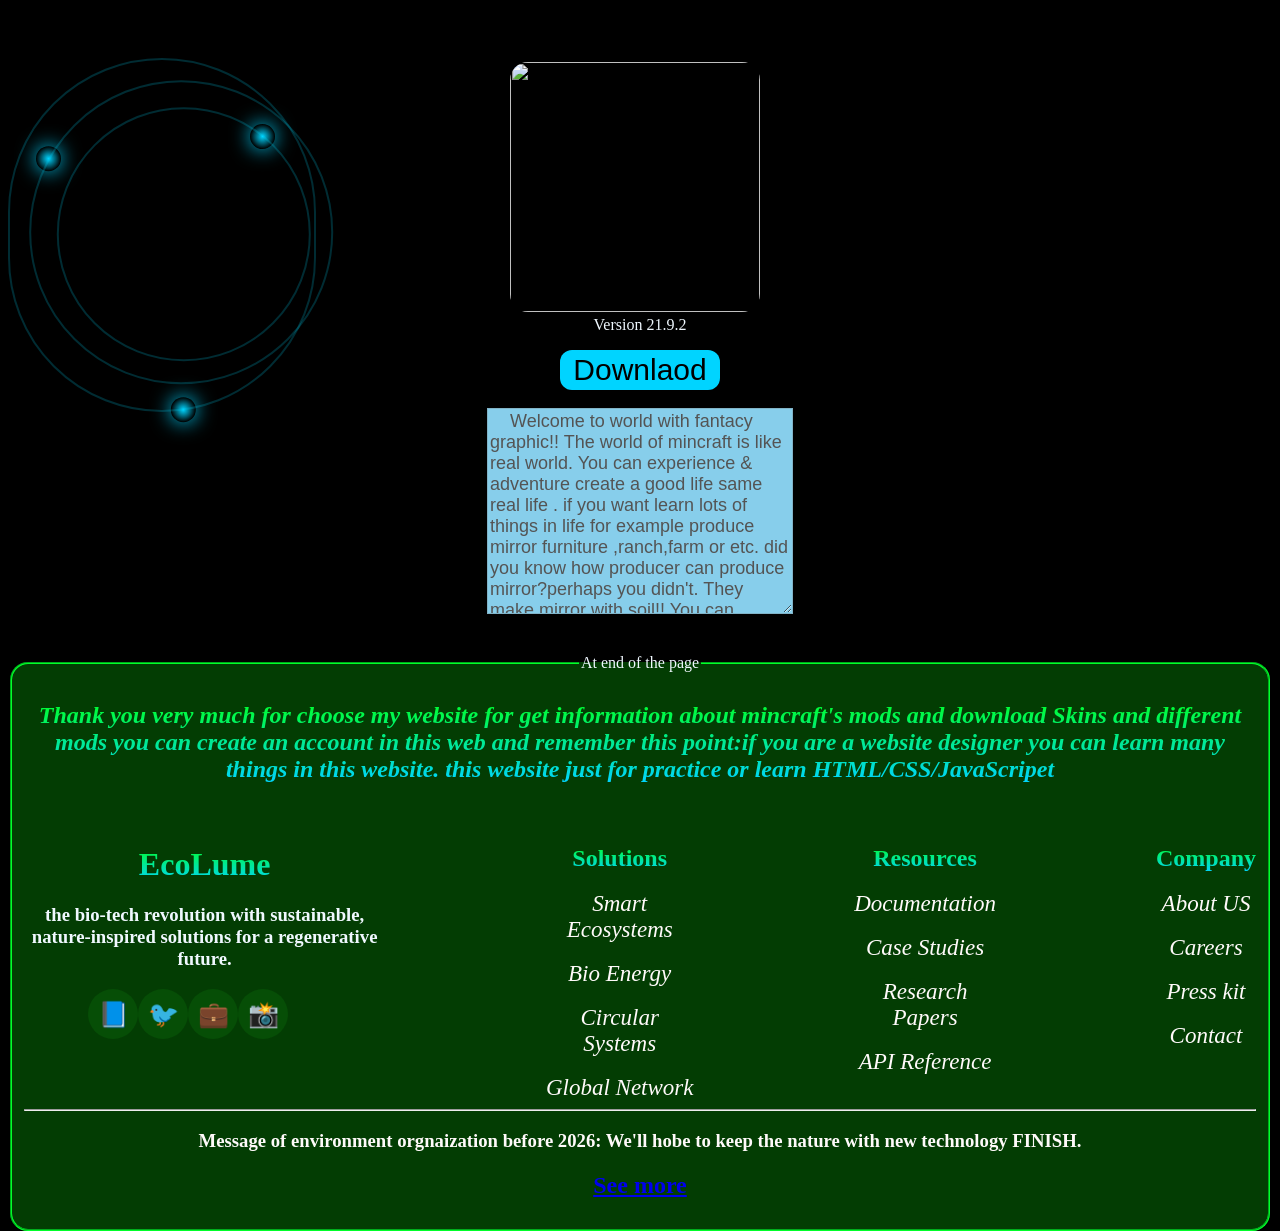
==== Download_Mincraft.html @ ae702d67 "Add files via upload" ====
<!DOCTYPE html>
<html>
<head>
    <meta charset='utf-8'>
    <meta http-equiv='X-UA-Compatible' content='IE=edge'>
    <title>Download Mincraft from mods for MCPE</title>
    <meta name='viewport' content='width=device-width, initial-scale=1'>
    <link rel='stylesheet' type='text/css' media='screen' href='Downlaod_mincraft_page.css'>
</head>
<body>
    <div style="height: 50px;"></div>
    <div style="display: flex;">
    <div class="across" id="div1st">
        <div class="dot" id="dot1"></div>
        <div class="across" id="div2nd">
        <div class="dot" id="dot2"></div>
        <div class="across" id="div3th">
        <div class="dot" id="dot3"></div>

       </div>
     </div>
    </div>
    <!-- The first is finish -->
    <div>
        
    </div>
    <!-- the second wheel -->
    <div id="father1">
     <div class="across" id="div1st">
        <div class="dot" id="dot4"></div>
        <div class="across" id="div2nd">
        <div class="dot" id="dot5"></div>
        <div class="across" id="div3th">
        <div class="dot" id="dot6"></div>

       </div>
     </div>
    </div>
</div>
</div>
    <div style="height: 50px;"></div>
    <img src="logos/loogo of minctaft.jpg">
    <p id="point">Version 21.9.2</p>
    <button id="download">Downlaod</button><br>
    <br>
   <textarea disabled>
    Welcome to world with fantacy graphic!! The world of mincraft is like real world. You can experience & adventure create a good life same real life . if you want learn lots of things in life for example produce mirror furniture ,ranch,farm or etc. did you know how producer can produce mirror?perhaps you didn't. They make mirror with soil!! You can experience it in mincraft
   </textarea><br><br><br>
    <footer id="foot">
    <fieldset id="footm" style="float: left;">
        <legend>At end of the page</legend>
        <h2 id="child1"><i><p>Thank you very much for choose my website for get information about mincraft's mods and download Skins and different mods you can create an account in this web and remember this point:if you are a website designer you can learn many things in this website. this website just for practice or learn HTML/CSS/JavaScripet</p></i></h2><br>
        <div style="display: flex;">
            <div style="float: left;">
               <h1 id="content"> EcoLume</h1>
                <h3> the bio-tech revolution with sustainable,<br> nature-inspired solutions for a regenerative future.</h3>
                <div style="display: flex; margin-left: 4rem;">
                    <button class="offer">📘</button>
                    <button class="offer">🐦</button>
                    <button class="offer">💼</button>
                    <button class="offer">📸</button>
                </div>
            </div>
            <div style="translate: 10rem;">
                <h2 id="content1">Solutions</h2>
                <a class="link1"><i>Smart Ecosystems</i></a><br><br>
                <a class="link1"><i>Bio Energy</i></a><br><br>
                <a class="link1"><i>Circular Systems</i></a><br><br>
                <a class="link1"><i>Global Network</i></a>
            </div>
            <div style="translate: 20rem;">
                <h2 id="content2">Resources</h2>
                <a class="link2"><i>Documentation</i></a><br><br>
                <a class="link2"><i>Case Studies</i></a><br><br>
                <a class="link2"><i>Research Papers</i></a><br><br>
                <a class="link2"><i>API Reference</i></a>
            </div>
            <div style="margin-left: 30rem;">
             <h2 id="content3">Company</h2>
                <a class="link3"><i>About US</i></a><br><br>
                <a class="link3"><i>Careers</i></a><br><br>
                <a class="link3"><i>Press kit</i></a><br><br>
                <a class="link3"><i>Contact</i></a>
            </div>
        </div>
        <hr>
        <h3 style="color: snow; font: optional; font-family: Georgia, 'Times New Roman', Times, serif;">Message of environment orgnaization before 2026: We'll hobe to keep the nature with new technology FINISH.<h2 id="see"><a href="www.nature.co.uk">See more </a></h2></h3>
    </fieldset>
    </footer>

</body>
</html>
---- Downlaod_mincraft_page.css ----
html{
background-color: black;
text-align: center;
justify-content: center;
justify-items: center;
overflow-x: hidden;
color: aliceblue;
user-select: none;
}




.across{
border-radius: 360px;
animation: rotate 10s infinite ease;
}
.dot{
height: 25px;
width: 25px;
border-radius: 360px;
background: radial-gradient(circle, #00d4ff 0%, transparent 70%);
box-shadow: 0 0 20px #00d4ff;
}
#div1st{
height: 350px;
width: 350px;
border: 2px solid rgba(0, 217, 255, 0.2);
animation: rotate1 20s infinite ease;
}
@keyframes rotate1{
from{transform: rotate(0deg);}
to{transform: rotate(360deg);}
}
#dot1{
height: 25px;
width: 25px;
border-radius: 360px;
background: radial-gradient(circle, #00d4ff 0%, transparent 70%);
box-shadow: 0 0 20px #00d4ff;
translate: 15rem 4rem;
}
#div2nd{
height: 300px;
width: 300px;
border: 2px solid rgba(0, 217, 255, 0.2);
translate: 1.2rem -0.30rem;
animation: rotate2 40s infinite ease;
}
@keyframes rotate2{
from{transform: rotate(0deg);}
to{transform: rotate(360deg);}
}
#dot2{
height: 25px;
width: 25px;
border-radius: 360px;
background: radial-gradient(circle, #00d4ff 0%, transparent 70%);
box-shadow: 0 0 20px #00d4ff;
translate: 0.3rem 4rem;
}
#div3th{
height: 250px;
width: 250px;
border: 2px solid rgba(0, 217, 255, 0.2);
translate: 1.6rem 0rem;
animation: rotate3 60s infinite ease;
}
@keyframes rotate3{
from{transform: rotate(0deg);}
to{transform: rotate(360deg);}
}
#dot3{
height: 25px;
width: 25px;
border-radius: 360px;
background: radial-gradient(circle, #00d4ff 0%, transparent 70%);
box-shadow: 0 0 20px #00d4ff;
translate: 7rem 18rem;
}
#dot4{
translate: 2.2rem 10rem;
}
#dot5{
translate: 11rem -2rem;
}
#dot6{
translate: 12rem 14.8rem;
}
#father1{
margin-left: 75rem;
}
img{
height: 250px;
width: 250px;
border-radius: 18px;
translate: -5px -25rem;
}
#point{
margin-top: -25rem;
}
#download{
width: 160px;
height: 40px;
font-family: Impact, Haettenschweiler, 'Arial Narrow Bold', sans-serif;
font-size: 30px;
background-color: #00d4ff;
border-radius: 12px;
border: none;
cursor: pointer;
transition: 0.65s;
color:black;
}
#download:hover{
transition: 0.75s;
background-color: #025566;
box-shadow: 0px 0px 20px #00d4ff;
}
#download:active{
transition: 0ms;
background-color: #00d4ff;
}
textarea{
max-width: 300px;
max-height: 200px;
min-width: 300px;
min-height: 200px;
user-select: none;
font-size: large;
background-color: skyblue;
width: 300px;
height: 200px;
font-family: 'Lucida Sans', 'Lucida Sans Regular', 'Lucida Grande', 'Lucida Sans Unicode', Geneva, Verdana, sans-serif;
}
fieldset{
background-color: rgb(3, 61, 3);
border-radius: 18px;
animation: shadowing 5s infinite ease-out;
border-color: #00ff2a;
}
.link3{
font-size: 23px;
color: snow;
transition: 0.85s;
cursor: pointer;
}
.link3:hover{
transition: 0.50s;
margin-left: 18px;
background: linear-gradient(#00d4ff,#00ff2a);
background-clip: text;
-webkit-text-fill-color: transparent;
}
.link2{
font-size: 23px;
color: snow;
transition: 0.85s;
cursor: pointer;
}
.link2:hover{
transition: 0.50s;
margin-left: 18px;
background: linear-gradient(#00d4ff,#00ff2a);
background-clip: text;
-webkit-text-fill-color: transparent;
}
#content3{
background: linear-gradient(#00ff2a,#00d4ff);
-webkit-text-fill-color: transparent;
-webkit-background-clip: text;
}
.link1{
color: snow;
transition: 0.85s;
cursor: pointer;
font-size: 23px;
}
.link1:hover{
transition: 0.50s;
margin-left: 18px;
background: linear-gradient(#00d4ff,#00ff2a);
background-clip: text;
-webkit-text-fill-color: transparent;
}
#content2{
background: linear-gradient(#00ff2a,#00d4ff);
-webkit-text-fill-color: transparent;
-webkit-background-clip: text;
}
.offer{
font-size: 25px;
width: 50px;
height: 50px;
border-radius: 360px;
border: none;
cursor: pointer;
background-color: rgb(6, 78, 6);
animation: rotate 10s infinite ease-out;
transition: 0.50s;
}
.offer:hover{
transition: 0.95s;
height: 53px;
width: 53px;
border: 2px solid lime;
margin-top: -5px;
background: linear-gradient(#00d4ff,#00ff2a);
}
#child1{
background: linear-gradient(#00ff2a,#00d4ff);
-webkit-background-clip: text;
-webkit-text-fill-color: transparent;
}
#content{
background:linear-gradient(#00ff2a,#00d4ff);
-webkit-background-clip: text;
background-clip: text;
-webkit-text-fill-color: transparent;
}
#content1{
background: linear-gradient(#00ff2a,#00d4ff);
-webkit-text-fill-color: transparent;
-webkit-background-clip: text;
}
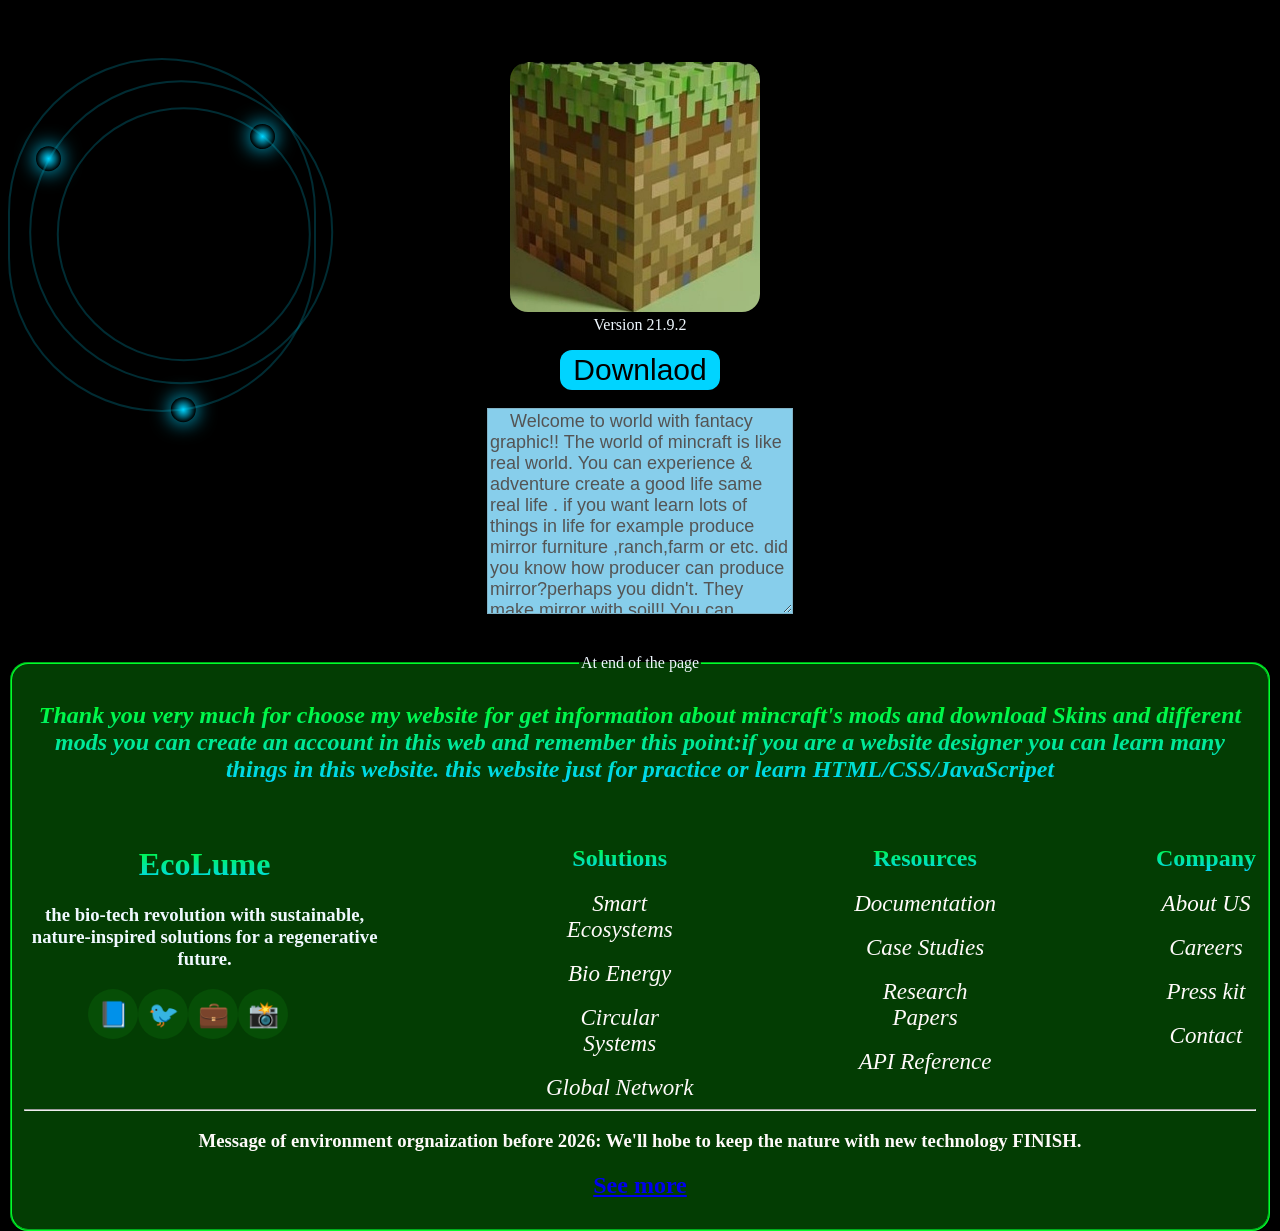
==== commit 2e693fa4: "Add files via upload" ====
--- a/Download_Mincraft.html
+++ b/Download_Mincraft.html
@@ -39,7 +39,7 @@
 </div>
 </div>
     <div style="height: 50px;"></div>
-    <img src="logos/loogo of minctaft.jpg">
+    <img src="loogo of minctaft.jpg">
     <p id="point">Version 21.9.2</p>
     <button id="download">Downlaod</button><br>
     <br>
